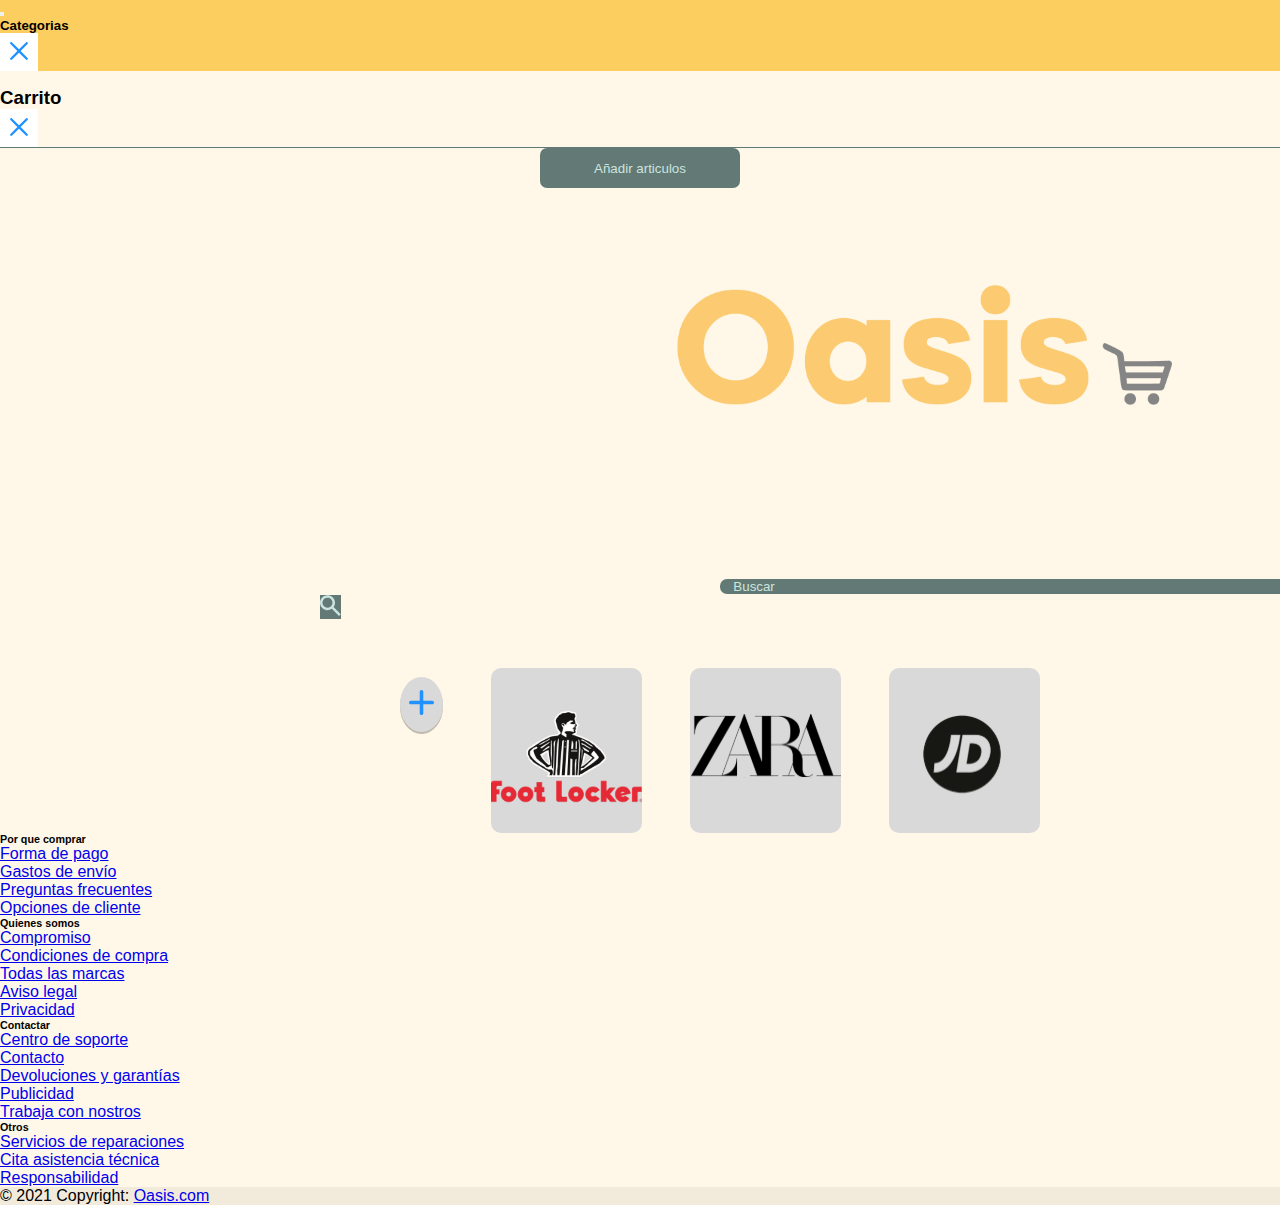
==== index.html @ 3fee8312 "cambios en el navbar" ====
<!doctype html>
<html lang="en">
  <head>
    <meta charset="utf-8">
    <meta name="viewport" content="width=device-width, initial-scale=1">
    <title>Oasis</title>
    <link href="https://cdn.jsdelivr.net/npm/bootstrap@5.3.0-alpha1/dist/css/bootstrap.min.css" rel="stylesheet" integrity="sha384-GLhlTQ8iRABdZLl6O3oVMWSktQOp6b7In1Zl3/Jr59b6EGGoI1aFkw7cmDA6j6gD" crossorigin="anonymous">
    <link rel="stylesheet" href="CSS/style_index.css">
</head>
  <body>
    <script src="./JS/javascript.js"></script>
    <script src="https://cdn.jsdelivr.net/npm/bootstrap@5.3.0-alpha1/dist/js/bootstrap.bundle.min.js" integrity="sha384-w76AqPfDkMBDXo30jS1Sgez6pr3x5MlQ1ZAGC+nuZB+EYdgRZgiwxhTBTkF7CXvN" crossorigin="anonymous"></script>
    <script src="https://code.jquery.com/jquery-3.4.1.min.js"></script>
    <link href="https://cdn.jsdelivr.net/npm/bootstrap@5.3.0-beta2/dist/css/bootstrap.min.css" rel="stylesheet" integrity="sha384-BmbxuPwQa2lc/FVzBcNJ7UAyJxM6wuqIj61tLrc4wSX0szH/Ev+nYRRuWlolflfl" crossorigin="anonymous">
    <script src="https://cdn.jsdelivr.net/npm/bootstrap@5.3.0-beta2/dist/js/bootstrap.bundle.min.js" integrity="sha384-b5kHyXgcpbZJO/tY9Ul7kGkf1S0CWuKcCD38l8YkeH8z8QjE0GmW1gYU5S9FOnJ0" crossorigin="anonymous"></script>
    

    <div class="header">
      <nav class="navbar">
        <div class="container-fluid">
          <button class="navbar-toggler" type="button" data-bs-toggle="offcanvas" data-bs-target="#offcanvasDarkNavbar" aria-controls="offcanvasDarkNavbar">
            <span class="navbar-toggler-icon"></span>
          </button>
          <div class="offcanvas offcanvas-start text" tabindex="-1" id="offcanvasDarkNavbar" aria-labelledby="offcanvasDarkNavbarLabel">
            <div class="offcanvas-header">
              <h5 class="offcanvas-title" id="offcanvasDarkNavbarLabel">Categorias</h5>
              <button type="button" class="btn_cerrar" data-bs-dismiss="offcanvas" aria-label="Close"><img src="/IMG/close_button.svg" alt=""></button>
            </div>
            <div class="offcanvas-body">
            </div>
          </div>
        </div>
      </nav>
    </div>

    

    <div class="login">
      <button type="button"><a href="login.html">Identifícate</a></button>
      <div class="btn2_login">
        <a href="login.html"> <img src="IMG/user_chido.svg" alt=""/> </a> 
      </div>
      
    </div>
    <div class="cart">
      <button type="button" data-bs-toggle="offcanvas" data-bs-target="#offcanvasRight" aria-controls="offcanvasRight"><p>Carrito</p></button>
      <div class="btn2_cart">
        <img src="IMG/carrito.svg" alt=""/>
      </div>
    </div>

    <div class="offcanvas offcanvas-end" tabindex="-1" id="offcanvasRight" aria-labelledby="offcanvasRightLabel">
      <div class="offcanvas-header">
        <h3 class="offcanvas-title" id="offcanvasRightLabel">Carrito</h3>
        <button type="button" class="btn_cerrar" data-bs-dismiss="offcanvas" aria-label="Close"><img src="IMG/close_button.svg" alt=""></button>
      </div>
      <div class="offcanvas-body" id="cuerpo_carrito">
        <button class="btn_añadir_articulos" type="button">Añadir articulos</button>
      </div>
    </div>



    <img src="IMG/oasis_color_carrito.png" alt="" class="logo">
    <div class="input-group mb-3">
      <input type="text" placeholder="Buscar" aria-label="Buscar" aria-describedby="button-addon2">
      <button class="btn btn-outline-dark" type="button" id="button-addon2"><img src="IMG/lupa.svg" alt=""></button>
    </div>
    
    <div class="marcos_tiendas">
      <button class="btn_marcos" type="button"><img src="IMG/curz_azul.svg" alt="" class="imagen_marco"></button>
      <div class="marco1">
        <a href="#"><img src="IMG/foot_locker.svg" alt=""></a>
      </div>
      <div class="marco2">
        <!--<img src="IMG/foot_locker.svg" alt="">-->
        <a href="#"><img src="IMG/Zara_logo.svg" alt=""></a>
      </div>
      <div class="marco3">
        <!--<img src="IMG/foot_locker.svg" alt="">-->
        <a href="#"><img src="IMG/JD_logo.svg" alt=""></a>
      </div>
    </div>
    <footer><script>include("footer", "./Componentes/footer.html")</script></footer>
</body>

</html>
---- CSS/style_index.css ----
body{
  background-color: rgba(255, 242, 210, 0.5);
}
.navbar{
  background-color: #FCCD5F;
}

.btn_cerrar{
  border: none;
  background-color: white;
  width: 38px;
  height: 38px;
  transition: all 0.6s;
}
.btn_cerrar:hover{
  transform: scale(1.01);
  box-shadow: 0 0 5px #2192FF;
  border: #2192FF 2px solid;
  border-radius: 7px;
}

p{
  color:black;
}

* {
  margin: 0px;
  padding: 0px;
  box-sizing: border-box;
  font-family: "Poppins", sans-serif;
}

.login {
  position: absolute;
  margin: 1em 101em auto;
}

.login button {
  width: 0;
  height: 100%;
  text-align: center;
  position: relative;
  padding: 0 21px;
  font-size: 18px;
  background-color:#D9D9D9;
  outline: none;
  border: 0px;
  border-radius: 30px;
  transition: all 0.6s ease;
}

.login button a{
  display: inline-block;
  right: 0;
  top: 0;
  line-height: 43px;
  width: 100%;
  transition: all 0.6s ease;
  transform: scale(0, 1);
  text-decoration: none;
  color: black;
}

.btn2_login img{
  vertical-align: sub;
}

.btn2_cart img{
  vertical-align: sub;
}

.btn2_login {
  width: 43px;
  height: 43px;
  line-height: 44px;
  top: 0;
  left: 0;
  position: absolute;
  background: #FCCD5F;
  text-align: center;
  font-size: 18px;
  border-radius: 50%;
  cursor: pointer;
}


.login:hover button {
  width: 200px;
}

.login:hover button a{
  transform: scale(1, 1);
  
}

.login button:focus {
  width: 200px;
}


.cart{
  position: relative;
  margin: 1em 117em  auto;
}

.cart button {
  width: 0;
  height: 100%;
  text-align: center;
  position: relative;
  padding: 0 21px;
  font-size: 18px;
  background-color:#D9D9D9;
  outline: none;
  border: 0px;
  border-radius: 30px;
  transition: all 0.6s ease;
  float: right; /*esta cosa malvada hace que se quede el eje x(0,0) en la derecha que loco no?*/
} 

.btn2_cart {
  width: 43px;
  height: 43px;
  line-height: 44px;
  top: 0;
  right: 0;
  position: absolute;
  background: #FCCD5F;
  text-align: center;
  font-size: 18px;
  border-radius: 50%;
  cursor: pointer;
}

.cart button p{
  display: inline-block;
  margin: 0;
  line-height: 43px;
  width: 100%;
  transition: transform 0.6s ease-in-out;
  transform: scale(0, 1);
}


.cart:hover button {
  width: 200px; 
  
}
.cart button:focus{
  width: 200px;
}

.cart:hover button p{
  transform: scale(1, 1);
  
}

 #cuerpo_carrito{
  display: flex;
  border-top: 1px solid;
  border-color: rgba(46, 79, 79, 0.75);
  justify-content: center;
 } 

 .btn_añadir_articulos{
  display: flex;
  width: 200px;
  height: 40px;
  background-color: rgba(46, 79, 79, 0.75);
  border-radius: 7px;
  margin: 0 0 auto;
  outline: none;
  border:none;
  transition: all 0.6s ease;
  align-items: center;
  justify-content: center;
  color: #CBE4DE;
 }

 .btn_añadir_articulos:hover{
  background-color: rgba(46, 79, 79, 0.70);
  transform: scale(1.01);
  box-shadow: 0 0 2px black;
  border: 1px solid;
  border-color: black;
 }
 
.input-group {
  width: 50%;
  vertical-align: sub;
  margin: auto;
  margin-top: 10%;
}

.input-group input{
  max-width: 100%;
  max-height: 100%;
  border: none;
  border-radius: 7px;
  width: 900px;
  background-color: rgba(46, 79, 79, 0.75);
  margin-left: 30em;
  text-indent: 1em;

}

.input-group button{
  background-color: rgba(46, 79, 79, 0.75);
  border: none;
  outline: none;
}
.input-group input::placeholder{
  color: #CBE4DE;
}

.input-group input:hover{
  border: solid;
  background-color: white;
  border-color: rgba(46, 79, 79, 0.75);
}
.btn_marcos{
  border-radius: 50%;
  width: 56px;
  height: 55px;
  background-color: #D9D9D9;
  border: currentColor;
  box-shadow:  0px 2px rgba(0,0,0,0.25);
  margin-bottom: 7em;
  
}

.marcos_tiendas{
  width: 50%;
  text-align: start;
  margin: auto;
  margin-left: 25em;
  margin-top: 3em;
  display: inline-flex;
  justify-content: center;
  align-items: center;
}
.imagen_marco{
  transition: transform 1s ease-in-out;
}
.imagen_marco:hover{
  transform: rotate(180deg);
}
.marco1{
  background-color: #D9D9D9;
  border-radius: 10px;
  width: 195px;
  height: 165px;
  display: inline-flex;
  justify-content: center;
  align-items: center;
  margin: auto;
  margin-left: 3em;
  padding-top: 1em;
  text-align: center;

}
.marco2{
  background-color: #D9D9D9;
  border-radius: 10px;
  width: 195px;
  height: 165px;
  display: inline-flex;
  justify-content: center;
  align-items: center;
  margin: auto;
  margin-left: 3em;
  padding-top: 1em;
  text-align: center;
}
.marco1:hover{
  transform: scale(1.05);
  box-shadow: 0 0 10px black;
}
.marco2:hover{
  transform: scale(1.05);
  box-shadow: 0 0 10px black;
}
.marco3:hover{
  transform: scale(1.05);
  box-shadow: 0 0 10px black;
}
.marco3{
  background-color: #D9D9D9;
  border-radius: 10px;
  width: 195px;
  height: 165px;
  display: inline-flex;
  justify-content: center;
  align-items: center;
  margin: auto;
  margin-left: 3em;
  padding-top: 1em;
  text-align: center;
  
}
.marco1 img{
  max-width: 100%;
  max-height: 100%;
}
.marco2 img{
  max-width: 100%;
  max-height: 100%;
  padding-bottom: 3.3em;
  margin-top: 2em;
}

.marco3 img{
  max-width: 100%;
  max-height: 100%;
  padding-bottom: 1em;
  margin-top: 1em;
}

.logo{
  width: 500px;
  margin-left: 42em;
  padding-top: 5em;
}
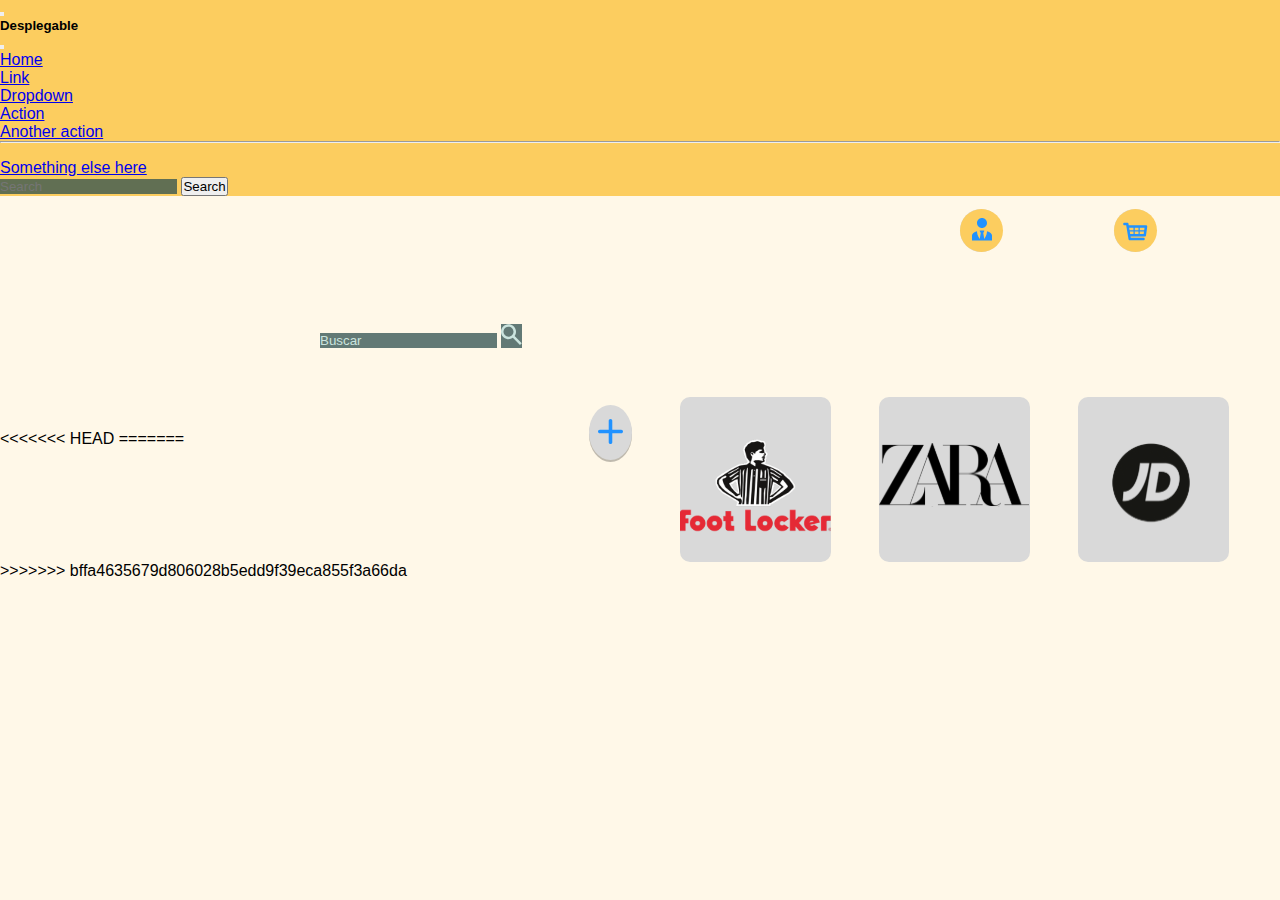
==== commit d767d5c7: "Estilo cambiado" ====
--- a/index.html
+++ b/index.html
@@ -5,16 +5,10 @@
     <meta name="viewport" content="width=device-width, initial-scale=1">
     <title>Oasis</title>
     <link href="https://cdn.jsdelivr.net/npm/bootstrap@5.3.0-alpha1/dist/css/bootstrap.min.css" rel="stylesheet" integrity="sha384-GLhlTQ8iRABdZLl6O3oVMWSktQOp6b7In1Zl3/Jr59b6EGGoI1aFkw7cmDA6j6gD" crossorigin="anonymous">
-    <link rel="stylesheet" href="CSS/style_index.css">
+    <link rel="stylesheet" href="style.css">
 </head>
   <body>
-    <script src="./JS/javascript.js"></script>
     <script src="https://cdn.jsdelivr.net/npm/bootstrap@5.3.0-alpha1/dist/js/bootstrap.bundle.min.js" integrity="sha384-w76AqPfDkMBDXo30jS1Sgez6pr3x5MlQ1ZAGC+nuZB+EYdgRZgiwxhTBTkF7CXvN" crossorigin="anonymous"></script>
-    <script src="https://code.jquery.com/jquery-3.4.1.min.js"></script>
-    <link href="https://cdn.jsdelivr.net/npm/bootstrap@5.3.0-beta2/dist/css/bootstrap.min.css" rel="stylesheet" integrity="sha384-BmbxuPwQa2lc/FVzBcNJ7UAyJxM6wuqIj61tLrc4wSX0szH/Ev+nYRRuWlolflfl" crossorigin="anonymous">
-    <script src="https://cdn.jsdelivr.net/npm/bootstrap@5.3.0-beta2/dist/js/bootstrap.bundle.min.js" integrity="sha384-b5kHyXgcpbZJO/tY9Ul7kGkf1S0CWuKcCD38l8YkeH8z8QjE0GmW1gYU5S9FOnJ0" crossorigin="anonymous"></script>
-    
-
     <div class="header">
       <nav class="navbar">
         <div class="container-fluid">
@@ -23,10 +17,35 @@
           </button>
           <div class="offcanvas offcanvas-start text" tabindex="-1" id="offcanvasDarkNavbar" aria-labelledby="offcanvasDarkNavbarLabel">
             <div class="offcanvas-header">
-              <h5 class="offcanvas-title" id="offcanvasDarkNavbarLabel">Categorias</h5>
-              <button type="button" class="btn_cerrar" data-bs-dismiss="offcanvas" aria-label="Close"><img src="/IMG/close_button.svg" alt=""></button>
+              <h5 class="offcanvas-title" id="offcanvasDarkNavbarLabel">Desplegable</h5>
+              <button type="button" class="btn-close" data-bs-dismiss="offcanvas" aria-label="Close" style="color: #2192FF;"></button>
             </div>
             <div class="offcanvas-body">
+              <ul class="navbar-nav justify-content-end flex-grow-1 pe-3">
+                <li class="nav-item">
+                  <a class="nav-link active" aria-current="page" href="#">Home</a>
+                </li>
+                <li class="nav-item">
+                  <a class="nav-link" href="#">Link</a>
+                </li>
+                <li class="nav-item dropdown">
+                  <a class="nav-link dropdown-toggle" href="#" role="button" data-bs-toggle="dropdown" aria-expanded="false">
+                    Dropdown
+                  </a>
+                  <ul class="dropdown-menu dropdown-menu-dark">
+                    <li><a class="dropdown-item" href="#">Action</a></li>
+                    <li><a class="dropdown-item" href="#">Another action</a></li>
+                    <li>
+                      <hr class="dropdown-divider">
+                    </li>
+                    <li><a class="dropdown-item" href="#">Something else here</a></li>
+                  </ul>
+                </li>
+              </ul>
+              <form class="d-flex mt-3" role="search">
+                <input class="form-control me-2" type="search" placeholder="Search" aria-label="Search">
+                <button class="btn btn-success" type="submit">Search</button>
+              </form>
             </div>
           </div>
         </div>
@@ -36,37 +55,26 @@
     
 
     <div class="login">
-      <button type="button"><a href="login.html">Identifícate</a></button>
+      <button type="button"><p>Identifícate</p></button>
       <div class="btn2_login">
-        <a href="login.html"> <img src="IMG/user_chido.svg" alt=""/> </a> 
+        <img src="IMG/user_chido.svg" alt=""/>
       </div>
       
     </div>
     <div class="cart">
-      <button type="button" data-bs-toggle="offcanvas" data-bs-target="#offcanvasRight" aria-controls="offcanvasRight"><p>Carrito</p></button>
+      <button type="button"><p>Carrito</p></button>
       <div class="btn2_cart">
         <img src="IMG/carrito.svg" alt=""/>
       </div>
-    </div>
-
-    <div class="offcanvas offcanvas-end" tabindex="-1" id="offcanvasRight" aria-labelledby="offcanvasRightLabel">
-      <div class="offcanvas-header">
-        <h3 class="offcanvas-title" id="offcanvasRightLabel">Carrito</h3>
-        <button type="button" class="btn_cerrar" data-bs-dismiss="offcanvas" aria-label="Close"><img src="IMG/close_button.svg" alt=""></button>
-      </div>
-      <div class="offcanvas-body" id="cuerpo_carrito">
-        <button class="btn_añadir_articulos" type="button">Añadir articulos</button>
-      </div>
-    </div>
-
-
-
-    <img src="IMG/oasis_color_carrito.png" alt="" class="logo">
+    </div> 
+    
     <div class="input-group mb-3">
-      <input type="text" placeholder="Buscar" aria-label="Buscar" aria-describedby="button-addon2">
+      <input type="text" class="form-control" placeholder="Buscar" aria-label="Buscar" aria-describedby="button-addon2">
       <button class="btn btn-outline-dark" type="button" id="button-addon2"><img src="IMG/lupa.svg" alt=""></button>
     </div>
     
+<<<<<<< HEAD
+=======
     <div class="marcos_tiendas">
       <button class="btn_marcos" type="button"><img src="IMG/curz_azul.svg" alt="" class="imagen_marco"></button>
       <div class="marco1">
@@ -81,7 +89,8 @@
         <a href="#"><img src="IMG/JD_logo.svg" alt=""></a>
       </div>
     </div>
-    <footer><script>include("footer", "./Componentes/footer.html")</script></footer>
+>>>>>>> bffa4635679d806028b5edd9f39eca855f3a66da
+    
 </body>
 
 </html>--- a/style.css
+++ b/style.css
@@ -0,0 +1,245 @@
+body{
+    background-color: rgba(255, 242, 210, 0.5);
+}
+.navbar{
+    background-color: #FCCD5F;
+}
+
+p{
+    color:black;
+}
+
+* {
+    margin: 0px;
+    padding: 0px;
+    box-sizing: border-box;
+    font-family: "Poppins", sans-serif;
+  }
+  
+  .login {
+    position: absolute;
+    margin-left: 75%;
+    margin-top: 1%;
+  }
+  
+  .login button {
+    width: 0;
+    height: 100%;
+    text-align: center;
+    padding: 0 21px;
+    font-size: 18px;
+    background-color:#D9D9D9;
+    outline: none;
+    border: 0px;
+    border-radius: 30px;
+    transition: all 0.6s ease-in-out; 
+  }
+
+  .login button p{
+    display: inline-block;
+    margin: 0;
+    line-height: 43px;
+    width: 100%;
+    transition: all 0.6s ease-in-out;
+    transform: scale(0, 1);
+  }
+
+  .btn2_login img{
+    vertical-align: sub;
+  }
+  
+  .btn2_cart img{
+    vertical-align: sub;
+  }
+  
+  .btn2_login {
+    width: 43px;
+    height: 43px;
+    line-height: 44px;
+    top: 0;
+    left: 0;
+    position: absolute;
+    background: #FCCD5F;
+    text-align: center;
+    font-size: 18px;
+    border-radius: 50%;
+    cursor: pointer;
+  }
+  .btn2_cart {
+    width: 43px;
+    height: 43px;
+    line-height: 44px;
+    top: 0;
+    left: 0;
+    position: absolute;
+    background: #FCCD5F;
+    text-align: center;
+    font-size: 18px;
+    border-radius: 50%;
+    cursor: pointer;
+  }
+  
+  .login:hover button {
+    width: 200px;
+  }
+  
+  .login:hover button p{
+    transform: scale(1, 1);
+    
+  }
+
+  .login button:focus {
+    width: 200px;
+  }
+  
+
+  .cart{
+    position: absolute;
+    margin-left: 87%;
+    margin-top: 1%;
+  }
+
+  .cart button {
+    width: 0;
+    height: 100%;
+    text-align: center;
+    padding: 0 21px;
+    font-size: 18px;
+    background-color:#D9D9D9;
+    outline: none;
+    border: 0px;
+    border-radius: 30px;
+    transition: all 0.6s ease-in-out;
+  }  
+  .cart button p{
+    display: inline-block;
+    margin: 0;
+    line-height: 43px;
+    width: 100%;
+    transition: all 0.6s ease-in-out;
+    transform: scale(0, 1);
+  }
+
+  .cart:hover button {
+    width: 200px; 
+  }
+  
+  .cart:hover button p{
+    transform: scale(1, 1);
+    
+  }
+
+  .cart button:focus {
+    width: 200px;
+  }
+
+  .input-group {
+    width: 50%;
+    vertical-align: sub;
+    margin: auto;
+    margin-top: 10%;
+  }
+
+  .form-control{
+    border: none;
+    background-color: rgba(46, 79, 79, 0.75);
+  }
+
+  .input-group button{
+    background-color: rgba(46, 79, 79, 0.75);
+    border: none;
+    outline: none;
+  }
+  .input-group input::placeholder{
+    color: #CBE4DE;
+<<<<<<< HEAD
+=======
+  }
+
+  .btn_marcos{
+    border-radius: 50%;
+    width: 56px;
+    height: 55px;
+    background-color: #D9D9D9;
+    border: currentColor;
+    box-shadow:  0px 2px rgba(0,0,0,0.25);
+    margin-bottom: 7em;
+    
+  }
+  
+  .marcos_tiendas{
+    width: 50%;
+    overflow: hidden;
+    text-align: start;
+    margin: auto;
+    margin-left: 25em;
+    margin-top: 3em;
+    display: inline-flex;
+    justify-content: center;
+    align-items: center;
+  }
+  .imagen_marco{
+    transition: transform 1s ease-in-out;
+  }
+  .imagen_marco:hover{
+    transform: rotate(360deg);
+  }
+  .marco1{
+    background-color: #D9D9D9;
+    border-radius: 10px;
+    width: 195px;
+    height: 165px;
+    display: inline-flex;
+    justify-content: center;
+    align-items: center;
+    margin: auto;
+    margin-left: 3em;
+    padding-top: 1em;
+    text-align: center;
+
+  }
+  .marco2{
+    background-color: #D9D9D9;
+    border-radius: 10px;
+    width: 195px;
+    height: 165px;
+    display: inline-flex;
+    justify-content: center;
+    align-items: center;
+    margin: auto;
+    margin-left: 3em;
+    padding-top: 1em;
+    text-align: center;
+  }
+  .marco3{
+    background-color: #D9D9D9;
+    border-radius: 10px;
+    width: 195px;
+    height: 165px;
+    display: inline-flex;
+    justify-content: center;
+    align-items: center;
+    margin: auto;
+    margin-left: 3em;
+    padding-top: 1em;
+    text-align: center;
+    
+  }
+  .marco1 img{
+    max-width: 100%;
+    max-height: 100%;
+  }
+  .marco2 img{
+    max-width: 100%;
+    max-height: 100%;
+    padding-bottom: 3.3em;
+    margin-top: 2em;
+  }
+
+  .marco3 img{
+    max-width: 100%;
+    max-height: 100%;
+    padding-bottom: 1em;
+    margin-top: 1em;
+>>>>>>> bffa4635679d806028b5edd9f39eca855f3a66da
+  }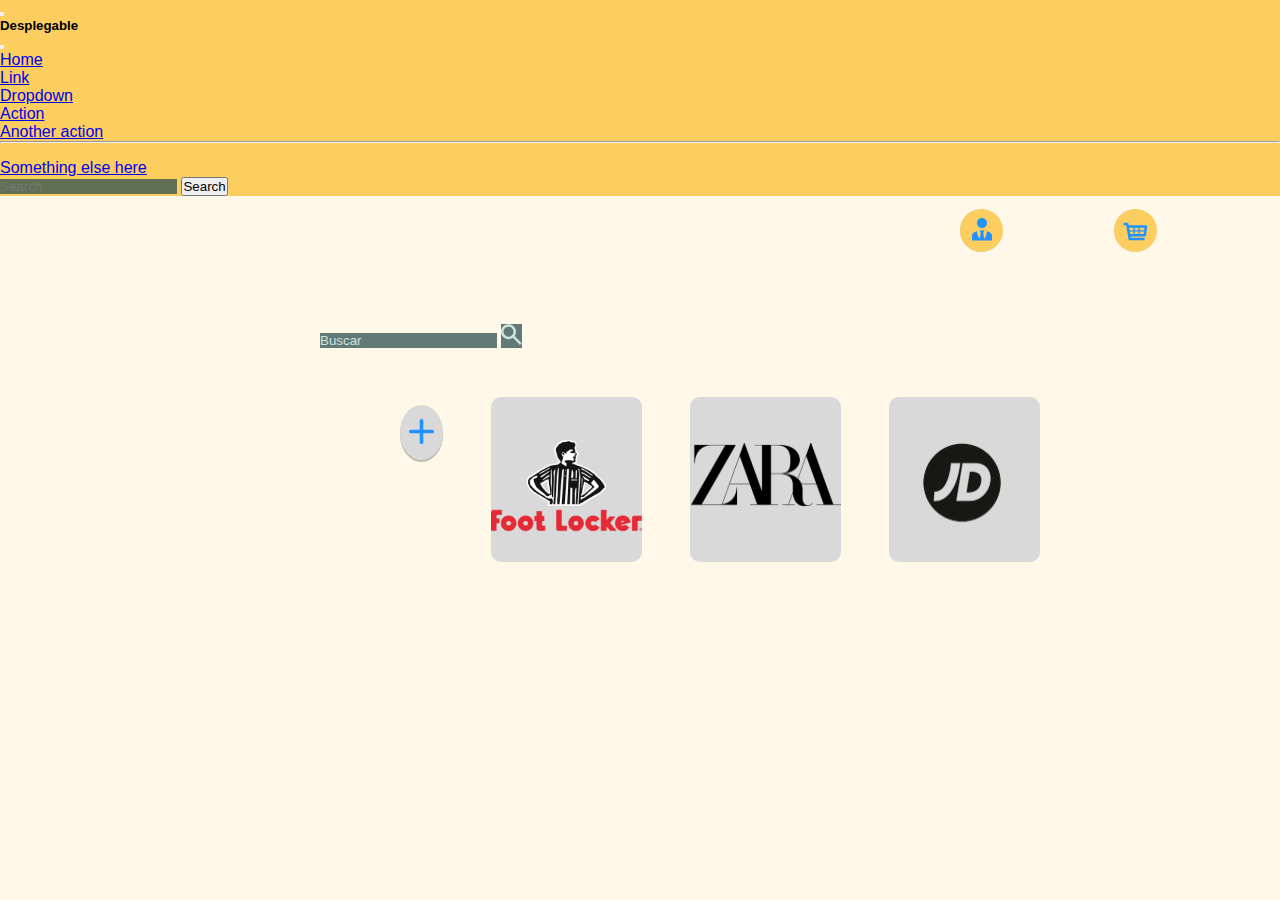
==== commit 167f0c34: "Merge branch 'main' of https://github.com/antoniotorres02/oasis-web" ====
--- a/index.html
+++ b/index.html
@@ -73,8 +73,6 @@
       <button class="btn btn-outline-dark" type="button" id="button-addon2"><img src="IMG/lupa.svg" alt=""></button>
     </div>
     
-<<<<<<< HEAD
-=======
     <div class="marcos_tiendas">
       <button class="btn_marcos" type="button"><img src="IMG/curz_azul.svg" alt="" class="imagen_marco"></button>
       <div class="marco1">
@@ -89,7 +87,6 @@
         <a href="#"><img src="IMG/JD_logo.svg" alt=""></a>
       </div>
     </div>
->>>>>>> bffa4635679d806028b5edd9f39eca855f3a66da
     
 </body>
 
--- a/style.css
+++ b/style.css
@@ -152,8 +152,6 @@
   }
   .input-group input::placeholder{
     color: #CBE4DE;
-<<<<<<< HEAD
-=======
   }
 
   .btn_marcos{
@@ -241,5 +239,4 @@
     max-height: 100%;
     padding-bottom: 1em;
     margin-top: 1em;
->>>>>>> bffa4635679d806028b5edd9f39eca855f3a66da
   }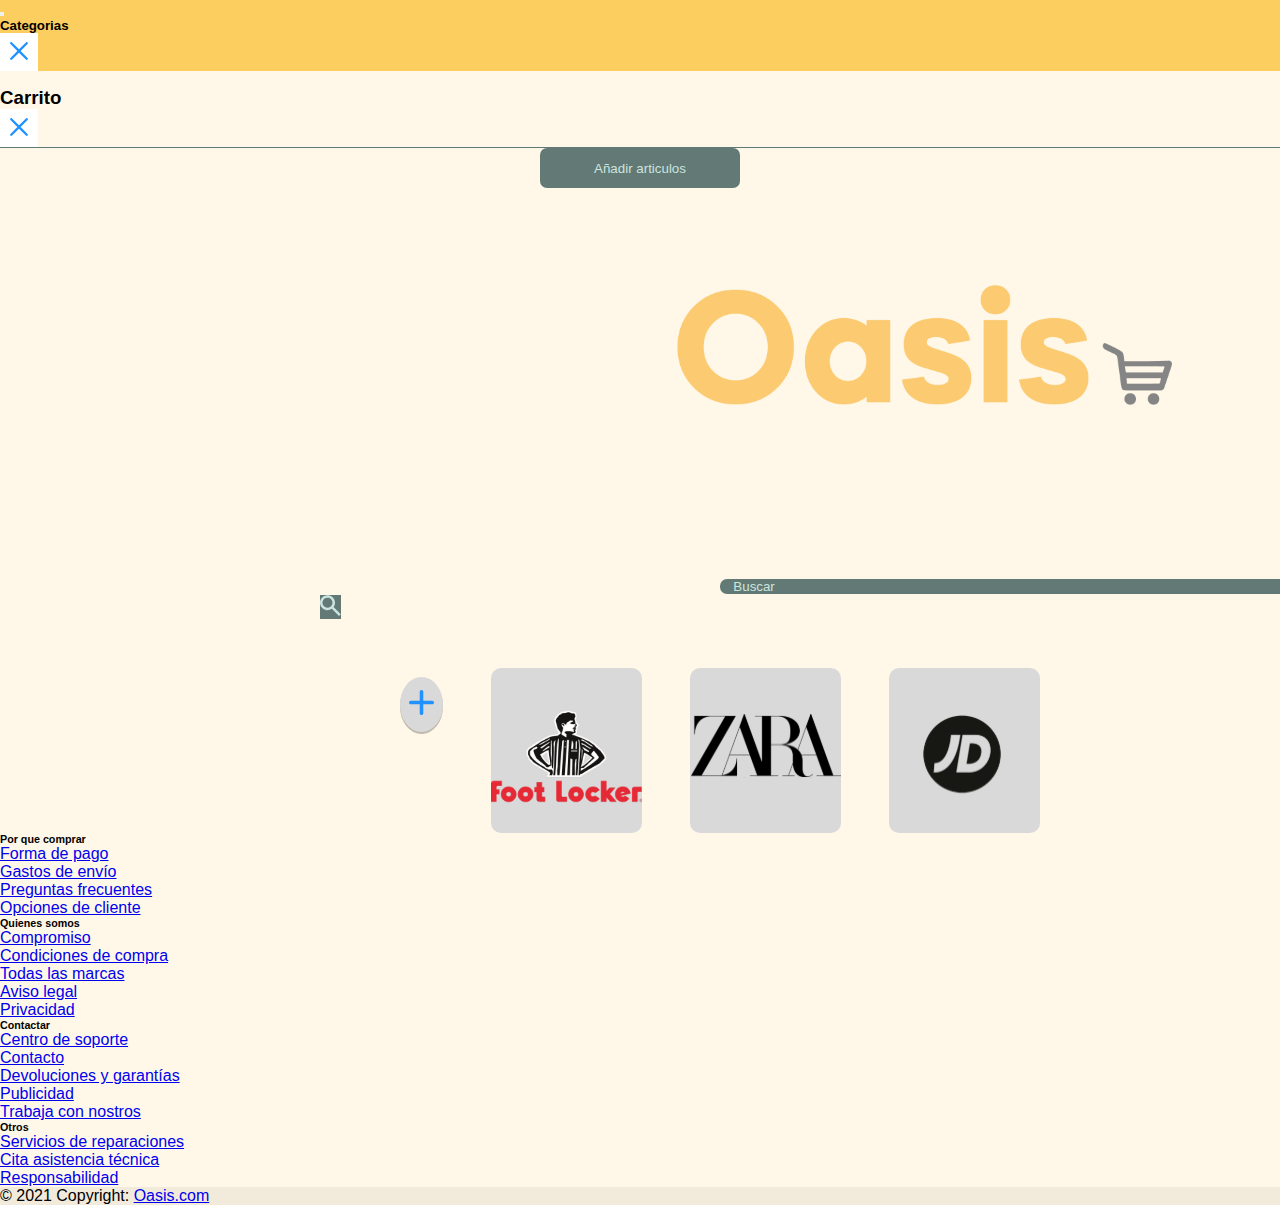
==== commit 9f28f1a9: "cambios en el js" ====
--- a/index.html
+++ b/index.html
@@ -5,10 +5,17 @@
     <meta name="viewport" content="width=device-width, initial-scale=1">
     <title>Oasis</title>
     <link href="https://cdn.jsdelivr.net/npm/bootstrap@5.3.0-alpha1/dist/css/bootstrap.min.css" rel="stylesheet" integrity="sha384-GLhlTQ8iRABdZLl6O3oVMWSktQOp6b7In1Zl3/Jr59b6EGGoI1aFkw7cmDA6j6gD" crossorigin="anonymous">
-    <link rel="stylesheet" href="style.css">
+    <link rel="stylesheet" href="CSS/style_index.css">
 </head>
   <body>
+    <script src="./JS/javascript.js"></script>
+    <script src="./JS/scraping.js"></script>
     <script src="https://cdn.jsdelivr.net/npm/bootstrap@5.3.0-alpha1/dist/js/bootstrap.bundle.min.js" integrity="sha384-w76AqPfDkMBDXo30jS1Sgez6pr3x5MlQ1ZAGC+nuZB+EYdgRZgiwxhTBTkF7CXvN" crossorigin="anonymous"></script>
+    <script src="https://code.jquery.com/jquery-3.4.1.min.js"></script>
+    <link href="https://cdn.jsdelivr.net/npm/bootstrap@5.3.0-beta2/dist/css/bootstrap.min.css" rel="stylesheet" integrity="sha384-BmbxuPwQa2lc/FVzBcNJ7UAyJxM6wuqIj61tLrc4wSX0szH/Ev+nYRRuWlolflfl" crossorigin="anonymous">
+    <script src="https://cdn.jsdelivr.net/npm/bootstrap@5.3.0-beta2/dist/js/bootstrap.bundle.min.js" integrity="sha384-b5kHyXgcpbZJO/tY9Ul7kGkf1S0CWuKcCD38l8YkeH8z8QjE0GmW1gYU5S9FOnJ0" crossorigin="anonymous"></script>
+    
+
     <div class="header">
       <nav class="navbar">
         <div class="container-fluid">
@@ -17,35 +24,10 @@
           </button>
           <div class="offcanvas offcanvas-start text" tabindex="-1" id="offcanvasDarkNavbar" aria-labelledby="offcanvasDarkNavbarLabel">
             <div class="offcanvas-header">
-              <h5 class="offcanvas-title" id="offcanvasDarkNavbarLabel">Desplegable</h5>
-              <button type="button" class="btn-close" data-bs-dismiss="offcanvas" aria-label="Close" style="color: #2192FF;"></button>
+              <h5 class="offcanvas-title" id="offcanvasDarkNavbarLabel">Categorias</h5>
+              <button type="button" class="btn_cerrar" data-bs-dismiss="offcanvas" aria-label="Close"><img src="/IMG/close_button.svg" alt=""></button>
             </div>
             <div class="offcanvas-body">
-              <ul class="navbar-nav justify-content-end flex-grow-1 pe-3">
-                <li class="nav-item">
-                  <a class="nav-link active" aria-current="page" href="#">Home</a>
-                </li>
-                <li class="nav-item">
-                  <a class="nav-link" href="#">Link</a>
-                </li>
-                <li class="nav-item dropdown">
-                  <a class="nav-link dropdown-toggle" href="#" role="button" data-bs-toggle="dropdown" aria-expanded="false">
-                    Dropdown
-                  </a>
-                  <ul class="dropdown-menu dropdown-menu-dark">
-                    <li><a class="dropdown-item" href="#">Action</a></li>
-                    <li><a class="dropdown-item" href="#">Another action</a></li>
-                    <li>
-                      <hr class="dropdown-divider">
-                    </li>
-                    <li><a class="dropdown-item" href="#">Something else here</a></li>
-                  </ul>
-                </li>
-              </ul>
-              <form class="d-flex mt-3" role="search">
-                <input class="form-control me-2" type="search" placeholder="Search" aria-label="Search">
-                <button class="btn btn-success" type="submit">Search</button>
-              </form>
             </div>
           </div>
         </div>
@@ -55,21 +37,34 @@
     
 
     <div class="login">
-      <button type="button"><p>Identifícate</p></button>
+      <button type="button"><a href="login.html">Identifícate</a></button>
       <div class="btn2_login">
-        <img src="IMG/user_chido.svg" alt=""/>
+        <a href="login.html"> <img src="IMG/user_chido.svg" alt=""/> </a> 
       </div>
       
     </div>
     <div class="cart">
-      <button type="button"><p>Carrito</p></button>
+      <button type="button" data-bs-toggle="offcanvas" data-bs-target="#offcanvasRight" aria-controls="offcanvasRight"><p>Carrito</p></button>
       <div class="btn2_cart">
         <img src="IMG/carrito.svg" alt=""/>
       </div>
-    </div> 
-    
+    </div>
+
+    <div class="offcanvas offcanvas-end" tabindex="-1" id="offcanvasRight" aria-labelledby="offcanvasRightLabel">
+      <div class="offcanvas-header">
+        <h3 class="offcanvas-title" id="offcanvasRightLabel">Carrito</h3>
+        <button type="button" class="btn_cerrar" data-bs-dismiss="offcanvas" aria-label="Close"><img src="IMG/close_button.svg" alt=""></button>
+      </div>
+      <div class="offcanvas-body" id="cuerpo_carrito">
+        <button class="btn_añadir_articulos" type="button">Añadir articulos</button>
+      </div>
+    </div>
+
+
+
+    <img src="IMG/oasis_color_carrito.png" alt="" class="logo">
     <div class="input-group mb-3">
-      <input type="text" class="form-control" placeholder="Buscar" aria-label="Buscar" aria-describedby="button-addon2">
+      <input type="text" placeholder="Buscar" aria-label="Buscar" aria-describedby="button-addon2">
       <button class="btn btn-outline-dark" type="button" id="button-addon2"><img src="IMG/lupa.svg" alt=""></button>
     </div>
     
@@ -87,7 +82,10 @@
         <a href="#"><img src="IMG/JD_logo.svg" alt=""></a>
       </div>
     </div>
-    
+
+    <div id="datos"></div>
+
+    <footer><script>include("footer", "./Componentes/footer.html")</script></footer>
 </body>
 
 </html>--- a/CSS/style_index.css
+++ b/CSS/style_index.css
@@ -0,0 +1,326 @@
+body{
+  background-color: rgba(255, 242, 210, 0.5);
+}
+.navbar{
+  background-color: #FCCD5F;
+}
+
+.btn_cerrar{
+  border: none;
+  background-color: white;
+  width: 38px;
+  height: 38px;
+  transition: all 0.6s;
+}
+.btn_cerrar:hover{
+  transform: scale(1.01);
+  box-shadow: 0 0 5px #2192FF;
+  border: #2192FF 2px solid;
+  border-radius: 7px;
+}
+
+p{
+  color:black;
+}
+
+* {
+  margin: 0px;
+  padding: 0px;
+  box-sizing: border-box;
+  font-family: "Poppins", sans-serif;
+}
+
+.login {
+  position: absolute;
+  margin: 1em 101em auto;
+}
+
+.login button {
+  width: 0;
+  height: 100%;
+  text-align: center;
+  position: relative;
+  padding: 0 21px;
+  font-size: 18px;
+  background-color:#D9D9D9;
+  outline: none;
+  border: 0px;
+  border-radius: 30px;
+  transition: all 0.6s ease;
+}
+
+.login button a{
+  display: inline-block;
+  right: 0;
+  top: 0;
+  line-height: 43px;
+  width: 100%;
+  transition: all 0.6s ease;
+  transform: scale(0, 1);
+  text-decoration: none;
+  color: black;
+}
+
+.btn2_login img{
+  vertical-align: sub;
+}
+
+.btn2_cart img{
+  vertical-align: sub;
+}
+
+.btn2_login {
+  width: 43px;
+  height: 43px;
+  line-height: 44px;
+  top: 0;
+  left: 0;
+  position: absolute;
+  background: #FCCD5F;
+  text-align: center;
+  font-size: 18px;
+  border-radius: 50%;
+  cursor: pointer;
+}
+
+
+.login:hover button {
+  width: 200px;
+}
+
+.login:hover button a{
+  transform: scale(1, 1);
+  
+}
+
+.login button:focus {
+  width: 200px;
+}
+
+
+.cart{
+  position: relative;
+  margin: 1em 117em  auto;
+}
+
+.cart button {
+  width: 0;
+  height: 100%;
+  text-align: center;
+  position: relative;
+  padding: 0 21px;
+  font-size: 18px;
+  background-color:#D9D9D9;
+  outline: none;
+  border: 0px;
+  border-radius: 30px;
+  transition: all 0.6s ease;
+  float: right; /*esta cosa malvada hace que se quede el eje x(0,0) en la derecha que loco no?*/
+} 
+
+.btn2_cart {
+  width: 43px;
+  height: 43px;
+  line-height: 44px;
+  top: 0;
+  right: 0;
+  position: absolute;
+  background: #FCCD5F;
+  text-align: center;
+  font-size: 18px;
+  border-radius: 50%;
+  cursor: pointer;
+}
+
+.cart button p{
+  display: inline-block;
+  margin: 0;
+  line-height: 43px;
+  width: 100%;
+  transition: transform 0.6s ease-in-out;
+  transform: scale(0, 1);
+}
+
+
+.cart:hover button {
+  width: 200px; 
+  
+}
+.cart button:focus{
+  width: 200px;
+}
+
+.cart:hover button p{
+  transform: scale(1, 1);
+  
+}
+
+ #cuerpo_carrito{
+  display: flex;
+  border-top: 1px solid;
+  border-color: rgba(46, 79, 79, 0.75);
+  justify-content: center;
+ } 
+
+ .btn_añadir_articulos{
+  display: flex;
+  width: 200px;
+  height: 40px;
+  background-color: rgba(46, 79, 79, 0.75);
+  border-radius: 7px;
+  margin: 0 0 auto;
+  outline: none;
+  border:none;
+  transition: all 0.6s ease;
+  align-items: center;
+  justify-content: center;
+  color: #CBE4DE;
+ }
+
+ .btn_añadir_articulos:hover{
+  background-color: rgba(46, 79, 79, 0.70);
+  transform: scale(1.01);
+  box-shadow: 0 0 2px black;
+  border: 1px solid;
+  border-color: black;
+ }
+ 
+.input-group {
+  width: 50%;
+  vertical-align: sub;
+  margin: auto;
+  margin-top: 10%;
+}
+
+.input-group input{
+  max-width: 100%;
+  max-height: 100%;
+  border: none;
+  border-radius: 7px;
+  width: 900px;
+  background-color: rgba(46, 79, 79, 0.75);
+  margin-left: 30em;
+  text-indent: 1em;
+
+}
+
+.input-group button{
+  background-color: rgba(46, 79, 79, 0.75);
+  border: none;
+  outline: none;
+}
+.input-group input::placeholder{
+  color: #CBE4DE;
+}
+
+.input-group input:hover{
+  border: solid;
+  background-color: white;
+  border-color: rgba(46, 79, 79, 0.75);
+}
+.btn_marcos{
+  border-radius: 50%;
+  width: 56px;
+  height: 55px;
+  background-color: #D9D9D9;
+  border: currentColor;
+  box-shadow:  0px 2px rgba(0,0,0,0.25);
+  margin-bottom: 7em;
+  
+}
+
+.marcos_tiendas{
+  width: 50%;
+  text-align: start;
+  margin: auto;
+  margin-left: 25em;
+  margin-top: 3em;
+  display: inline-flex;
+  justify-content: center;
+  align-items: center;
+}
+.imagen_marco{
+  transition: transform 1s ease-in-out;
+}
+.imagen_marco:hover{
+  transform: rotate(180deg);
+}
+.marco1{
+  background-color: #D9D9D9;
+  border-radius: 10px;
+  width: 195px;
+  height: 165px;
+  display: inline-flex;
+  justify-content: center;
+  align-items: center;
+  margin: auto;
+  margin-left: 3em;
+  padding-top: 1em;
+  text-align: center;
+
+}
+.marco2{
+  background-color: #D9D9D9;
+  border-radius: 10px;
+  width: 195px;
+  height: 165px;
+  display: inline-flex;
+  justify-content: center;
+  align-items: center;
+  margin: auto;
+  margin-left: 3em;
+  padding-top: 1em;
+  text-align: center;
+}
+.marco1:hover{
+  transform: scale(1.05);
+  box-shadow: 0 0 10px black;
+  transition: all 0.6s ease;
+}
+.marco2:hover{
+  transform: scale(1.05);
+  box-shadow: 0 0 10px black;
+  transition: all 0.6s ease;
+}
+.marco3:hover{
+  transform: scale(1.05);
+  box-shadow: 0 0 10px black;
+  transition: all 0.6s ease;
+}
+.marco3{
+  background-color: #D9D9D9;
+  border-radius: 10px;
+  width: 195px;
+  height: 165px;
+  display: inline-flex;
+  justify-content: center;
+  align-items: center;
+  margin: auto;
+  margin-left: 3em;
+  padding-top: 1em;
+  text-align: center;
+  
+}
+.marco1 img{
+  max-width: 100%;
+  max-height: 100%;
+}
+.marco2 img{
+  max-width: 100%;
+  max-height: 100%;
+  padding-bottom: 3.3em;
+  margin-top: 2em;
+}
+
+.marco3 img{
+  max-width: 100%;
+  max-height: 100%;
+  padding-bottom: 1em;
+  margin-top: 1em;
+}
+
+.logo{
+  width: 500px;
+  margin-left: 42em;
+  padding-top: 5em;
+}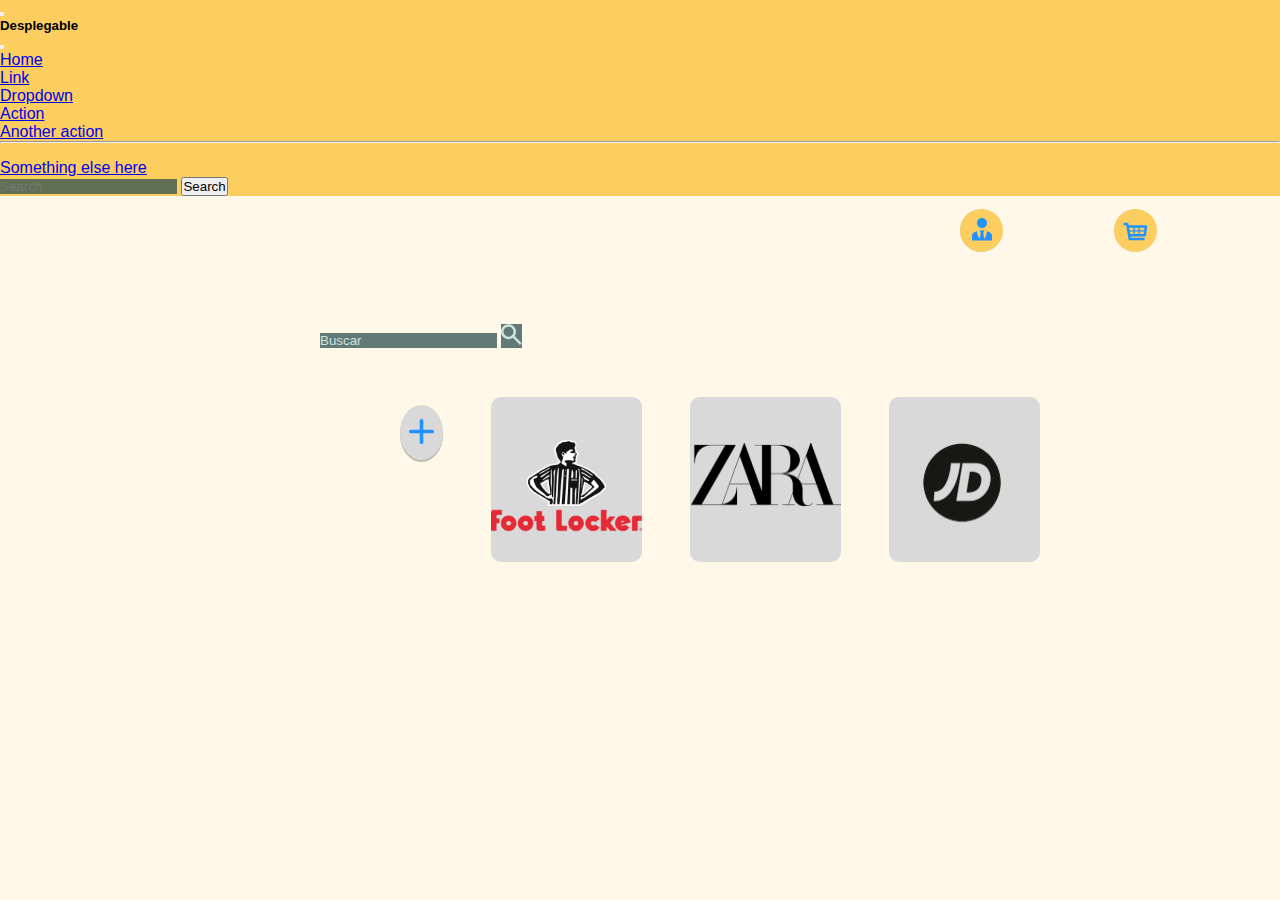
==== commit f8c56605: "Merge remote-tracking branch 'origin/main' into Néstor" ====
--- a/index.html
+++ b/index.html
@@ -5,17 +5,10 @@
     <meta name="viewport" content="width=device-width, initial-scale=1">
     <title>Oasis</title>
     <link href="https://cdn.jsdelivr.net/npm/bootstrap@5.3.0-alpha1/dist/css/bootstrap.min.css" rel="stylesheet" integrity="sha384-GLhlTQ8iRABdZLl6O3oVMWSktQOp6b7In1Zl3/Jr59b6EGGoI1aFkw7cmDA6j6gD" crossorigin="anonymous">
-    <link rel="stylesheet" href="CSS/style_index.css">
+    <link rel="stylesheet" href="style.css">
 </head>
   <body>
-    <script src="./JS/javascript.js"></script>
-    <script src="./JS/scraping.js"></script>
     <script src="https://cdn.jsdelivr.net/npm/bootstrap@5.3.0-alpha1/dist/js/bootstrap.bundle.min.js" integrity="sha384-w76AqPfDkMBDXo30jS1Sgez6pr3x5MlQ1ZAGC+nuZB+EYdgRZgiwxhTBTkF7CXvN" crossorigin="anonymous"></script>
-    <script src="https://code.jquery.com/jquery-3.4.1.min.js"></script>
-    <link href="https://cdn.jsdelivr.net/npm/bootstrap@5.3.0-beta2/dist/css/bootstrap.min.css" rel="stylesheet" integrity="sha384-BmbxuPwQa2lc/FVzBcNJ7UAyJxM6wuqIj61tLrc4wSX0szH/Ev+nYRRuWlolflfl" crossorigin="anonymous">
-    <script src="https://cdn.jsdelivr.net/npm/bootstrap@5.3.0-beta2/dist/js/bootstrap.bundle.min.js" integrity="sha384-b5kHyXgcpbZJO/tY9Ul7kGkf1S0CWuKcCD38l8YkeH8z8QjE0GmW1gYU5S9FOnJ0" crossorigin="anonymous"></script>
-    
-
     <div class="header">
       <nav class="navbar">
         <div class="container-fluid">
@@ -24,10 +17,35 @@
           </button>
           <div class="offcanvas offcanvas-start text" tabindex="-1" id="offcanvasDarkNavbar" aria-labelledby="offcanvasDarkNavbarLabel">
             <div class="offcanvas-header">
-              <h5 class="offcanvas-title" id="offcanvasDarkNavbarLabel">Categorias</h5>
-              <button type="button" class="btn_cerrar" data-bs-dismiss="offcanvas" aria-label="Close"><img src="/IMG/close_button.svg" alt=""></button>
+              <h5 class="offcanvas-title" id="offcanvasDarkNavbarLabel">Desplegable</h5>
+              <button type="button" class="btn-close" data-bs-dismiss="offcanvas" aria-label="Close" style="color: #2192FF;"></button>
             </div>
             <div class="offcanvas-body">
+              <ul class="navbar-nav justify-content-end flex-grow-1 pe-3">
+                <li class="nav-item">
+                  <a class="nav-link active" aria-current="page" href="#">Home</a>
+                </li>
+                <li class="nav-item">
+                  <a class="nav-link" href="#">Link</a>
+                </li>
+                <li class="nav-item dropdown">
+                  <a class="nav-link dropdown-toggle" href="#" role="button" data-bs-toggle="dropdown" aria-expanded="false">
+                    Dropdown
+                  </a>
+                  <ul class="dropdown-menu dropdown-menu-dark">
+                    <li><a class="dropdown-item" href="#">Action</a></li>
+                    <li><a class="dropdown-item" href="#">Another action</a></li>
+                    <li>
+                      <hr class="dropdown-divider">
+                    </li>
+                    <li><a class="dropdown-item" href="#">Something else here</a></li>
+                  </ul>
+                </li>
+              </ul>
+              <form class="d-flex mt-3" role="search">
+                <input class="form-control me-2" type="search" placeholder="Search" aria-label="Search">
+                <button class="btn btn-success" type="submit">Search</button>
+              </form>
             </div>
           </div>
         </div>
@@ -37,34 +55,21 @@
     
 
     <div class="login">
-      <button type="button"><a href="login.html">Identifícate</a></button>
+      <button type="button"><p>Identifícate</p></button>
       <div class="btn2_login">
-        <a href="login.html"> <img src="IMG/user_chido.svg" alt=""/> </a> 
+        <img src="IMG/user_chido.svg" alt=""/>
       </div>
       
     </div>
     <div class="cart">
-      <button type="button" data-bs-toggle="offcanvas" data-bs-target="#offcanvasRight" aria-controls="offcanvasRight"><p>Carrito</p></button>
+      <button type="button"><p>Carrito</p></button>
       <div class="btn2_cart">
         <img src="IMG/carrito.svg" alt=""/>
       </div>
-    </div>
-
-    <div class="offcanvas offcanvas-end" tabindex="-1" id="offcanvasRight" aria-labelledby="offcanvasRightLabel">
-      <div class="offcanvas-header">
-        <h3 class="offcanvas-title" id="offcanvasRightLabel">Carrito</h3>
-        <button type="button" class="btn_cerrar" data-bs-dismiss="offcanvas" aria-label="Close"><img src="IMG/close_button.svg" alt=""></button>
-      </div>
-      <div class="offcanvas-body" id="cuerpo_carrito">
-        <button class="btn_añadir_articulos" type="button">Añadir articulos</button>
-      </div>
-    </div>
-
-
-
-    <img src="IMG/oasis_color_carrito.png" alt="" class="logo">
+    </div> 
+    
     <div class="input-group mb-3">
-      <input type="text" placeholder="Buscar" aria-label="Buscar" aria-describedby="button-addon2">
+      <input type="text" class="form-control" placeholder="Buscar" aria-label="Buscar" aria-describedby="button-addon2">
       <button class="btn btn-outline-dark" type="button" id="button-addon2"><img src="IMG/lupa.svg" alt=""></button>
     </div>
     
@@ -82,10 +87,7 @@
         <a href="#"><img src="IMG/JD_logo.svg" alt=""></a>
       </div>
     </div>
-
-    <div id="datos"></div>
-
-    <footer><script>include("footer", "./Componentes/footer.html")</script></footer>
+    
 </body>
 
 </html>--- a/style.css
+++ b/style.css
@@ -0,0 +1,242 @@
+body{
+    background-color: rgba(255, 242, 210, 0.5);
+}
+.navbar{
+    background-color: #FCCD5F;
+}
+
+p{
+    color:black;
+}
+
+* {
+    margin: 0px;
+    padding: 0px;
+    box-sizing: border-box;
+    font-family: "Poppins", sans-serif;
+  }
+  
+  .login {
+    position: absolute;
+    margin-left: 75%;
+    margin-top: 1%;
+  }
+  
+  .login button {
+    width: 0;
+    height: 100%;
+    text-align: center;
+    padding: 0 21px;
+    font-size: 18px;
+    background-color:#D9D9D9;
+    outline: none;
+    border: 0px;
+    border-radius: 30px;
+    transition: all 0.6s ease-in-out; 
+  }
+
+  .login button p{
+    display: inline-block;
+    margin: 0;
+    line-height: 43px;
+    width: 100%;
+    transition: all 0.6s ease-in-out;
+    transform: scale(0, 1);
+  }
+
+  .btn2_login img{
+    vertical-align: sub;
+  }
+  
+  .btn2_cart img{
+    vertical-align: sub;
+  }
+  
+  .btn2_login {
+    width: 43px;
+    height: 43px;
+    line-height: 44px;
+    top: 0;
+    left: 0;
+    position: absolute;
+    background: #FCCD5F;
+    text-align: center;
+    font-size: 18px;
+    border-radius: 50%;
+    cursor: pointer;
+  }
+  .btn2_cart {
+    width: 43px;
+    height: 43px;
+    line-height: 44px;
+    top: 0;
+    left: 0;
+    position: absolute;
+    background: #FCCD5F;
+    text-align: center;
+    font-size: 18px;
+    border-radius: 50%;
+    cursor: pointer;
+  }
+  
+  .login:hover button {
+    width: 200px;
+  }
+  
+  .login:hover button p{
+    transform: scale(1, 1);
+    
+  }
+
+  .login button:focus {
+    width: 200px;
+  }
+  
+
+  .cart{
+    position: absolute;
+    margin-left: 87%;
+    margin-top: 1%;
+  }
+
+  .cart button {
+    width: 0;
+    height: 100%;
+    text-align: center;
+    padding: 0 21px;
+    font-size: 18px;
+    background-color:#D9D9D9;
+    outline: none;
+    border: 0px;
+    border-radius: 30px;
+    transition: all 0.6s ease-in-out;
+  }  
+  .cart button p{
+    display: inline-block;
+    margin: 0;
+    line-height: 43px;
+    width: 100%;
+    transition: all 0.6s ease-in-out;
+    transform: scale(0, 1);
+  }
+
+  .cart:hover button {
+    width: 200px; 
+  }
+  
+  .cart:hover button p{
+    transform: scale(1, 1);
+    
+  }
+
+  .cart button:focus {
+    width: 200px;
+  }
+
+  .input-group {
+    width: 50%;
+    vertical-align: sub;
+    margin: auto;
+    margin-top: 10%;
+  }
+
+  .form-control{
+    border: none;
+    background-color: rgba(46, 79, 79, 0.75);
+  }
+
+  .input-group button{
+    background-color: rgba(46, 79, 79, 0.75);
+    border: none;
+    outline: none;
+  }
+  .input-group input::placeholder{
+    color: #CBE4DE;
+  }
+
+  .btn_marcos{
+    border-radius: 50%;
+    width: 56px;
+    height: 55px;
+    background-color: #D9D9D9;
+    border: currentColor;
+    box-shadow:  0px 2px rgba(0,0,0,0.25);
+    margin-bottom: 7em;
+    
+  }
+  
+  .marcos_tiendas{
+    width: 50%;
+    overflow: hidden;
+    text-align: start;
+    margin: auto;
+    margin-left: 25em;
+    margin-top: 3em;
+    display: inline-flex;
+    justify-content: center;
+    align-items: center;
+  }
+  .imagen_marco{
+    transition: transform 1s ease-in-out;
+  }
+  .imagen_marco:hover{
+    transform: rotate(360deg);
+  }
+  .marco1{
+    background-color: #D9D9D9;
+    border-radius: 10px;
+    width: 195px;
+    height: 165px;
+    display: inline-flex;
+    justify-content: center;
+    align-items: center;
+    margin: auto;
+    margin-left: 3em;
+    padding-top: 1em;
+    text-align: center;
+
+  }
+  .marco2{
+    background-color: #D9D9D9;
+    border-radius: 10px;
+    width: 195px;
+    height: 165px;
+    display: inline-flex;
+    justify-content: center;
+    align-items: center;
+    margin: auto;
+    margin-left: 3em;
+    padding-top: 1em;
+    text-align: center;
+  }
+  .marco3{
+    background-color: #D9D9D9;
+    border-radius: 10px;
+    width: 195px;
+    height: 165px;
+    display: inline-flex;
+    justify-content: center;
+    align-items: center;
+    margin: auto;
+    margin-left: 3em;
+    padding-top: 1em;
+    text-align: center;
+    
+  }
+  .marco1 img{
+    max-width: 100%;
+    max-height: 100%;
+  }
+  .marco2 img{
+    max-width: 100%;
+    max-height: 100%;
+    padding-bottom: 3.3em;
+    margin-top: 2em;
+  }
+
+  .marco3 img{
+    max-width: 100%;
+    max-height: 100%;
+    padding-bottom: 1em;
+    margin-top: 1em;
+  }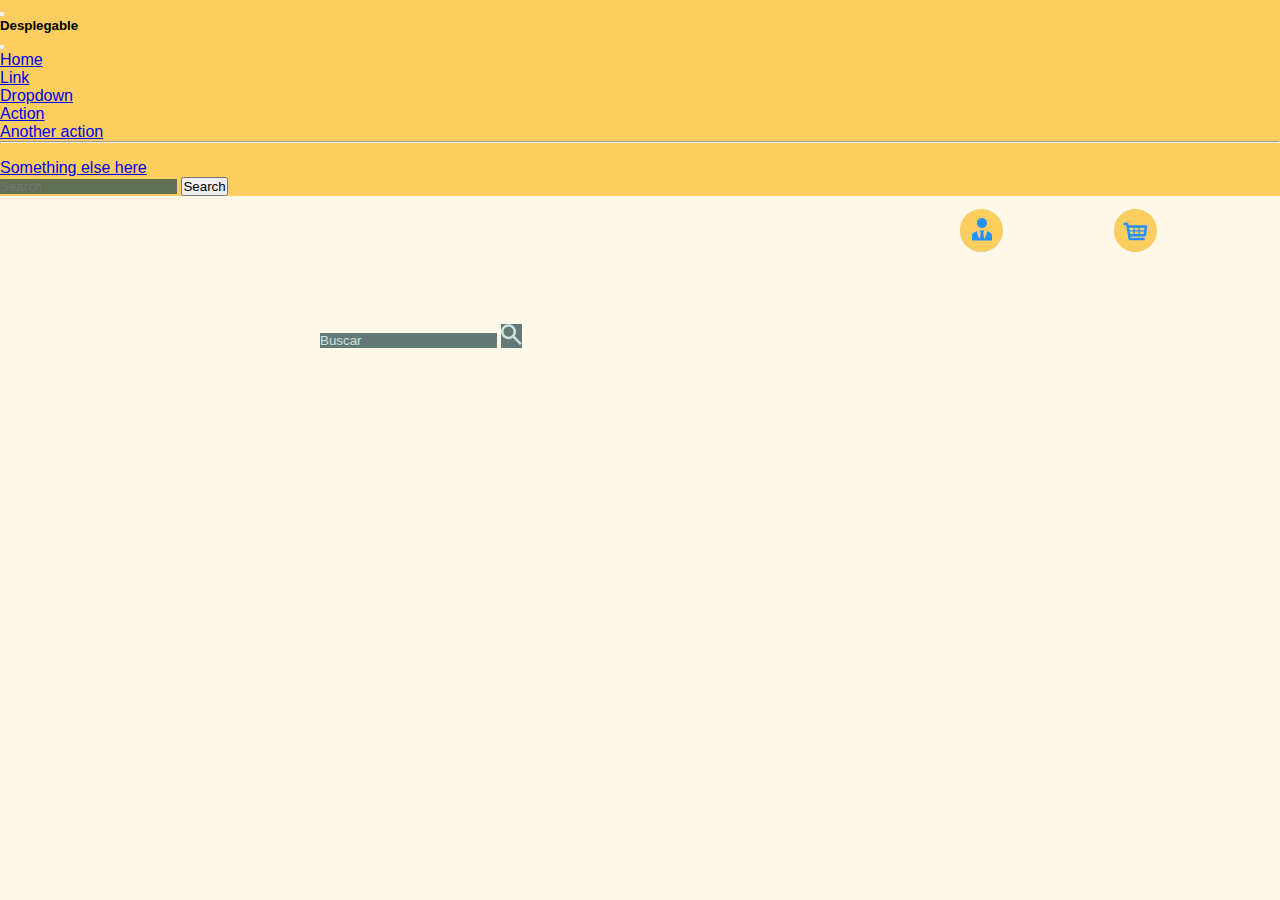
==== commit 7974a997: "Cambios en link" ====
--- a/index.html
+++ b/index.html
@@ -55,38 +55,28 @@
     
 
     <div class="login">
-      <button type="button"><p>Identifícate</p></button>
+      <a href="login.html">
+        <button type="button"><p>Identifícate</p></button>
+      </a>
       <div class="btn2_login">
         <img src="IMG/user_chido.svg" alt=""/>
       </div>
-      
     </div>
     <div class="cart">
-      <button type="button"><p>Carrito</p></button>
+      <a href="tienda.html">
+        <button type="button"><p>Carrito</p></button>
+      </a>
       <div class="btn2_cart">
         <img src="IMG/carrito.svg" alt=""/>
       </div>
-    </div> 
+    </div>
+    
     
     <div class="input-group mb-3">
       <input type="text" class="form-control" placeholder="Buscar" aria-label="Buscar" aria-describedby="button-addon2">
       <button class="btn btn-outline-dark" type="button" id="button-addon2"><img src="IMG/lupa.svg" alt=""></button>
     </div>
     
-    <div class="marcos_tiendas">
-      <button class="btn_marcos" type="button"><img src="IMG/curz_azul.svg" alt="" class="imagen_marco"></button>
-      <div class="marco1">
-        <a href="#"><img src="IMG/foot_locker.svg" alt=""></a>
-      </div>
-      <div class="marco2">
-        <!--<img src="IMG/foot_locker.svg" alt="">-->
-        <a href="#"><img src="IMG/Zara_logo.svg" alt=""></a>
-      </div>
-      <div class="marco3">
-        <!--<img src="IMG/foot_locker.svg" alt="">-->
-        <a href="#"><img src="IMG/JD_logo.svg" alt=""></a>
-      </div>
-    </div>
     
 </body>
 
--- a/style.css
+++ b/style.css
@@ -152,91 +152,4 @@
   }
   .input-group input::placeholder{
     color: #CBE4DE;
-  }
-
-  .btn_marcos{
-    border-radius: 50%;
-    width: 56px;
-    height: 55px;
-    background-color: #D9D9D9;
-    border: currentColor;
-    box-shadow:  0px 2px rgba(0,0,0,0.25);
-    margin-bottom: 7em;
-    
-  }
-  
-  .marcos_tiendas{
-    width: 50%;
-    overflow: hidden;
-    text-align: start;
-    margin: auto;
-    margin-left: 25em;
-    margin-top: 3em;
-    display: inline-flex;
-    justify-content: center;
-    align-items: center;
-  }
-  .imagen_marco{
-    transition: transform 1s ease-in-out;
-  }
-  .imagen_marco:hover{
-    transform: rotate(360deg);
-  }
-  .marco1{
-    background-color: #D9D9D9;
-    border-radius: 10px;
-    width: 195px;
-    height: 165px;
-    display: inline-flex;
-    justify-content: center;
-    align-items: center;
-    margin: auto;
-    margin-left: 3em;
-    padding-top: 1em;
-    text-align: center;
-
-  }
-  .marco2{
-    background-color: #D9D9D9;
-    border-radius: 10px;
-    width: 195px;
-    height: 165px;
-    display: inline-flex;
-    justify-content: center;
-    align-items: center;
-    margin: auto;
-    margin-left: 3em;
-    padding-top: 1em;
-    text-align: center;
-  }
-  .marco3{
-    background-color: #D9D9D9;
-    border-radius: 10px;
-    width: 195px;
-    height: 165px;
-    display: inline-flex;
-    justify-content: center;
-    align-items: center;
-    margin: auto;
-    margin-left: 3em;
-    padding-top: 1em;
-    text-align: center;
-    
-  }
-  .marco1 img{
-    max-width: 100%;
-    max-height: 100%;
-  }
-  .marco2 img{
-    max-width: 100%;
-    max-height: 100%;
-    padding-bottom: 3.3em;
-    margin-top: 2em;
-  }
-
-  .marco3 img{
-    max-width: 100%;
-    max-height: 100%;
-    padding-bottom: 1em;
-    margin-top: 1em;
   }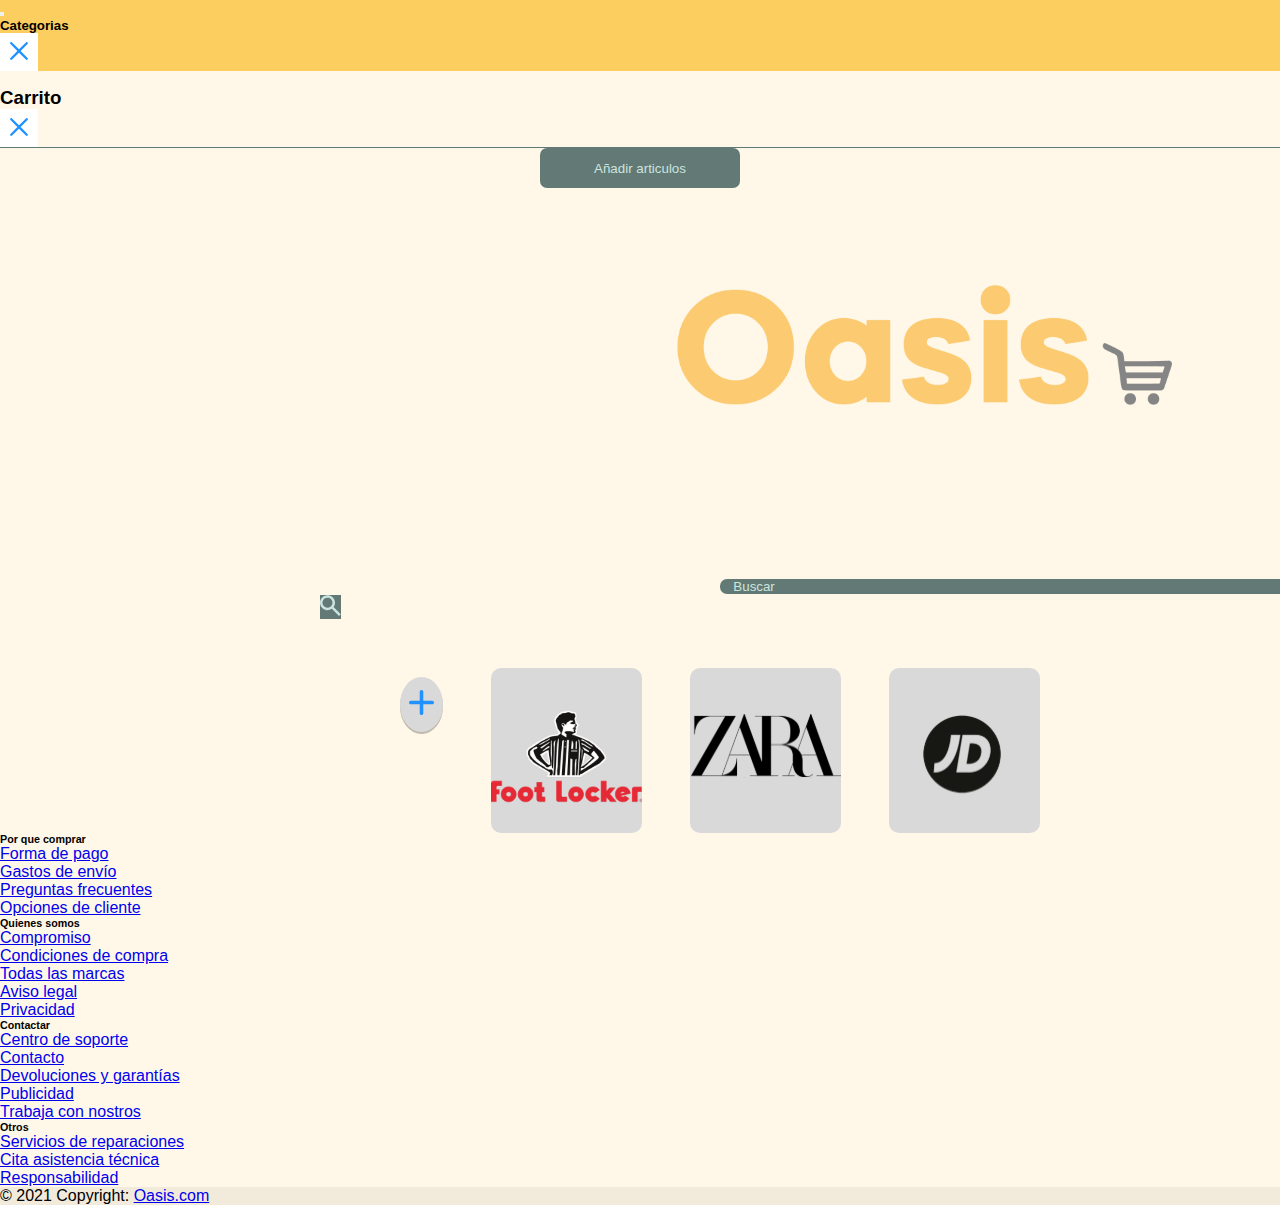
==== commit d3d77760: "Merge remote-tracking branch 'origin/Néstor'" ====
--- a/index.html
+++ b/index.html
@@ -5,10 +5,17 @@
     <meta name="viewport" content="width=device-width, initial-scale=1">
     <title>Oasis</title>
     <link href="https://cdn.jsdelivr.net/npm/bootstrap@5.3.0-alpha1/dist/css/bootstrap.min.css" rel="stylesheet" integrity="sha384-GLhlTQ8iRABdZLl6O3oVMWSktQOp6b7In1Zl3/Jr59b6EGGoI1aFkw7cmDA6j6gD" crossorigin="anonymous">
-    <link rel="stylesheet" href="style.css">
+    <link rel="stylesheet" href="CSS/style_index.css">
 </head>
   <body>
+    <script src="./JS/javascript.js"></script>
+    <script src="./JS/scraping.js"></script>
     <script src="https://cdn.jsdelivr.net/npm/bootstrap@5.3.0-alpha1/dist/js/bootstrap.bundle.min.js" integrity="sha384-w76AqPfDkMBDXo30jS1Sgez6pr3x5MlQ1ZAGC+nuZB+EYdgRZgiwxhTBTkF7CXvN" crossorigin="anonymous"></script>
+    <script src="https://code.jquery.com/jquery-3.4.1.min.js"></script>
+    <link href="https://cdn.jsdelivr.net/npm/bootstrap@5.3.0-beta2/dist/css/bootstrap.min.css" rel="stylesheet" integrity="sha384-BmbxuPwQa2lc/FVzBcNJ7UAyJxM6wuqIj61tLrc4wSX0szH/Ev+nYRRuWlolflfl" crossorigin="anonymous">
+    <script src="https://cdn.jsdelivr.net/npm/bootstrap@5.3.0-beta2/dist/js/bootstrap.bundle.min.js" integrity="sha384-b5kHyXgcpbZJO/tY9Ul7kGkf1S0CWuKcCD38l8YkeH8z8QjE0GmW1gYU5S9FOnJ0" crossorigin="anonymous"></script>
+    
+
     <div class="header">
       <nav class="navbar">
         <div class="container-fluid">
@@ -17,35 +24,10 @@
           </button>
           <div class="offcanvas offcanvas-start text" tabindex="-1" id="offcanvasDarkNavbar" aria-labelledby="offcanvasDarkNavbarLabel">
             <div class="offcanvas-header">
-              <h5 class="offcanvas-title" id="offcanvasDarkNavbarLabel">Desplegable</h5>
-              <button type="button" class="btn-close" data-bs-dismiss="offcanvas" aria-label="Close" style="color: #2192FF;"></button>
+              <h5 class="offcanvas-title" id="offcanvasDarkNavbarLabel">Categorias</h5>
+              <button type="button" class="btn_cerrar" data-bs-dismiss="offcanvas" aria-label="Close"><img src="/IMG/close_button.svg" alt=""></button>
             </div>
             <div class="offcanvas-body">
-              <ul class="navbar-nav justify-content-end flex-grow-1 pe-3">
-                <li class="nav-item">
-                  <a class="nav-link active" aria-current="page" href="#">Home</a>
-                </li>
-                <li class="nav-item">
-                  <a class="nav-link" href="#">Link</a>
-                </li>
-                <li class="nav-item dropdown">
-                  <a class="nav-link dropdown-toggle" href="#" role="button" data-bs-toggle="dropdown" aria-expanded="false">
-                    Dropdown
-                  </a>
-                  <ul class="dropdown-menu dropdown-menu-dark">
-                    <li><a class="dropdown-item" href="#">Action</a></li>
-                    <li><a class="dropdown-item" href="#">Another action</a></li>
-                    <li>
-                      <hr class="dropdown-divider">
-                    </li>
-                    <li><a class="dropdown-item" href="#">Something else here</a></li>
-                  </ul>
-                </li>
-              </ul>
-              <form class="d-flex mt-3" role="search">
-                <input class="form-control me-2" type="search" placeholder="Search" aria-label="Search">
-                <button class="btn btn-success" type="submit">Search</button>
-              </form>
             </div>
           </div>
         </div>
@@ -55,29 +37,55 @@
     
 
     <div class="login">
-      <a href="login.html">
-        <button type="button"><p>Identifícate</p></button>
-      </a>
+      <button type="button"><a href="login.html">Identifícate</a></button>
       <div class="btn2_login">
-        <img src="IMG/user_chido.svg" alt=""/>
+        <a href="login.html"> <img src="IMG/user_chido.svg" alt=""/> </a> 
       </div>
+      
     </div>
     <div class="cart">
-      <a href="tienda.html">
-        <button type="button"><p>Carrito</p></button>
-      </a>
+      <button type="button" data-bs-toggle="offcanvas" data-bs-target="#offcanvasRight" aria-controls="offcanvasRight"><p>Carrito</p></button>
       <div class="btn2_cart">
         <img src="IMG/carrito.svg" alt=""/>
       </div>
     </div>
-    
-    
+
+    <div class="offcanvas offcanvas-end" tabindex="-1" id="offcanvasRight" aria-labelledby="offcanvasRightLabel">
+      <div class="offcanvas-header">
+        <h3 class="offcanvas-title" id="offcanvasRightLabel">Carrito</h3>
+        <button type="button" class="btn_cerrar" data-bs-dismiss="offcanvas" aria-label="Close"><img src="IMG/close_button.svg" alt=""></button>
+      </div>
+      <div class="offcanvas-body" id="cuerpo_carrito">
+        <button class="btn_añadir_articulos" type="button">Añadir articulos</button>
+      </div>
+    </div>
+
+
+
+    <img src="IMG/oasis_color_carrito.png" alt="" class="logo">
     <div class="input-group mb-3">
-      <input type="text" class="form-control" placeholder="Buscar" aria-label="Buscar" aria-describedby="button-addon2">
+      <input type="text" placeholder="Buscar" aria-label="Buscar" aria-describedby="button-addon2">
       <button class="btn btn-outline-dark" type="button" id="button-addon2"><img src="IMG/lupa.svg" alt=""></button>
     </div>
     
-    
+    <div class="marcos_tiendas">
+      <button class="btn_marcos" type="button"><img src="IMG/curz_azul.svg" alt="" class="imagen_marco"></button>
+      <div class="marco1">
+        <a href="#"><img src="IMG/foot_locker.svg" alt=""></a>
+      </div>
+      <div class="marco2">
+        <!--<img src="IMG/foot_locker.svg" alt="">-->
+        <a href="#"><img src="IMG/Zara_logo.svg" alt=""></a>
+      </div>
+      <div class="marco3">
+        <!--<img src="IMG/foot_locker.svg" alt="">-->
+        <a href="#"><img src="IMG/JD_logo.svg" alt=""></a>
+      </div>
+    </div>
+
+    <div id="datos"></div>
+
+    <footer><script>include("footer", "./Componentes/footer.html")</script></footer>
 </body>
 
 </html>--- a/CSS/style_index.css
+++ b/CSS/style_index.css
@@ -0,0 +1,326 @@
+body{
+  background-color: rgba(255, 242, 210, 0.5);
+}
+.navbar{
+  background-color: #FCCD5F;
+}
+
+.btn_cerrar{
+  border: none;
+  background-color: white;
+  width: 38px;
+  height: 38px;
+  transition: all 0.6s;
+}
+.btn_cerrar:hover{
+  transform: scale(1.01);
+  box-shadow: 0 0 5px #2192FF;
+  border: #2192FF 2px solid;
+  border-radius: 7px;
+}
+
+p{
+  color:black;
+}
+
+* {
+  margin: 0px;
+  padding: 0px;
+  box-sizing: border-box;
+  font-family: "Poppins", sans-serif;
+}
+
+.login {
+  position: absolute;
+  margin: 1em 101em auto;
+}
+
+.login button {
+  width: 0;
+  height: 100%;
+  text-align: center;
+  position: relative;
+  padding: 0 21px;
+  font-size: 18px;
+  background-color:#D9D9D9;
+  outline: none;
+  border: 0px;
+  border-radius: 30px;
+  transition: all 0.6s ease;
+}
+
+.login button a{
+  display: inline-block;
+  right: 0;
+  top: 0;
+  line-height: 43px;
+  width: 100%;
+  transition: all 0.6s ease;
+  transform: scale(0, 1);
+  text-decoration: none;
+  color: black;
+}
+
+.btn2_login img{
+  vertical-align: sub;
+}
+
+.btn2_cart img{
+  vertical-align: sub;
+}
+
+.btn2_login {
+  width: 43px;
+  height: 43px;
+  line-height: 44px;
+  top: 0;
+  left: 0;
+  position: absolute;
+  background: #FCCD5F;
+  text-align: center;
+  font-size: 18px;
+  border-radius: 50%;
+  cursor: pointer;
+}
+
+
+.login:hover button {
+  width: 200px;
+}
+
+.login:hover button a{
+  transform: scale(1, 1);
+  
+}
+
+.login button:focus {
+  width: 200px;
+}
+
+
+.cart{
+  position: relative;
+  margin: 1em 117em  auto;
+}
+
+.cart button {
+  width: 0;
+  height: 100%;
+  text-align: center;
+  position: relative;
+  padding: 0 21px;
+  font-size: 18px;
+  background-color:#D9D9D9;
+  outline: none;
+  border: 0px;
+  border-radius: 30px;
+  transition: all 0.6s ease;
+  float: right; /*esta cosa malvada hace que se quede el eje x(0,0) en la derecha que loco no?*/
+} 
+
+.btn2_cart {
+  width: 43px;
+  height: 43px;
+  line-height: 44px;
+  top: 0;
+  right: 0;
+  position: absolute;
+  background: #FCCD5F;
+  text-align: center;
+  font-size: 18px;
+  border-radius: 50%;
+  cursor: pointer;
+}
+
+.cart button p{
+  display: inline-block;
+  margin: 0;
+  line-height: 43px;
+  width: 100%;
+  transition: transform 0.6s ease-in-out;
+  transform: scale(0, 1);
+}
+
+
+.cart:hover button {
+  width: 200px; 
+  
+}
+.cart button:focus{
+  width: 200px;
+}
+
+.cart:hover button p{
+  transform: scale(1, 1);
+  
+}
+
+ #cuerpo_carrito{
+  display: flex;
+  border-top: 1px solid;
+  border-color: rgba(46, 79, 79, 0.75);
+  justify-content: center;
+ } 
+
+ .btn_añadir_articulos{
+  display: flex;
+  width: 200px;
+  height: 40px;
+  background-color: rgba(46, 79, 79, 0.75);
+  border-radius: 7px;
+  margin: 0 0 auto;
+  outline: none;
+  border:none;
+  transition: all 0.6s ease;
+  align-items: center;
+  justify-content: center;
+  color: #CBE4DE;
+ }
+
+ .btn_añadir_articulos:hover{
+  background-color: rgba(46, 79, 79, 0.70);
+  transform: scale(1.01);
+  box-shadow: 0 0 2px black;
+  border: 1px solid;
+  border-color: black;
+ }
+ 
+.input-group {
+  width: 50%;
+  vertical-align: sub;
+  margin: auto;
+  margin-top: 10%;
+}
+
+.input-group input{
+  max-width: 100%;
+  max-height: 100%;
+  border: none;
+  border-radius: 7px;
+  width: 900px;
+  background-color: rgba(46, 79, 79, 0.75);
+  margin-left: 30em;
+  text-indent: 1em;
+
+}
+
+.input-group button{
+  background-color: rgba(46, 79, 79, 0.75);
+  border: none;
+  outline: none;
+}
+.input-group input::placeholder{
+  color: #CBE4DE;
+}
+
+.input-group input:hover{
+  border: solid;
+  background-color: white;
+  border-color: rgba(46, 79, 79, 0.75);
+}
+.btn_marcos{
+  border-radius: 50%;
+  width: 56px;
+  height: 55px;
+  background-color: #D9D9D9;
+  border: currentColor;
+  box-shadow:  0px 2px rgba(0,0,0,0.25);
+  margin-bottom: 7em;
+  
+}
+
+.marcos_tiendas{
+  width: 50%;
+  text-align: start;
+  margin: auto;
+  margin-left: 25em;
+  margin-top: 3em;
+  display: inline-flex;
+  justify-content: center;
+  align-items: center;
+}
+.imagen_marco{
+  transition: transform 1s ease-in-out;
+}
+.imagen_marco:hover{
+  transform: rotate(180deg);
+}
+.marco1{
+  background-color: #D9D9D9;
+  border-radius: 10px;
+  width: 195px;
+  height: 165px;
+  display: inline-flex;
+  justify-content: center;
+  align-items: center;
+  margin: auto;
+  margin-left: 3em;
+  padding-top: 1em;
+  text-align: center;
+
+}
+.marco2{
+  background-color: #D9D9D9;
+  border-radius: 10px;
+  width: 195px;
+  height: 165px;
+  display: inline-flex;
+  justify-content: center;
+  align-items: center;
+  margin: auto;
+  margin-left: 3em;
+  padding-top: 1em;
+  text-align: center;
+}
+.marco1:hover{
+  transform: scale(1.05);
+  box-shadow: 0 0 10px black;
+  transition: all 0.6s ease;
+}
+.marco2:hover{
+  transform: scale(1.05);
+  box-shadow: 0 0 10px black;
+  transition: all 0.6s ease;
+}
+.marco3:hover{
+  transform: scale(1.05);
+  box-shadow: 0 0 10px black;
+  transition: all 0.6s ease;
+}
+.marco3{
+  background-color: #D9D9D9;
+  border-radius: 10px;
+  width: 195px;
+  height: 165px;
+  display: inline-flex;
+  justify-content: center;
+  align-items: center;
+  margin: auto;
+  margin-left: 3em;
+  padding-top: 1em;
+  text-align: center;
+  
+}
+.marco1 img{
+  max-width: 100%;
+  max-height: 100%;
+}
+.marco2 img{
+  max-width: 100%;
+  max-height: 100%;
+  padding-bottom: 3.3em;
+  margin-top: 2em;
+}
+
+.marco3 img{
+  max-width: 100%;
+  max-height: 100%;
+  padding-bottom: 1em;
+  margin-top: 1em;
+}
+
+.logo{
+  width: 500px;
+  margin-left: 42em;
+  padding-top: 5em;
+}